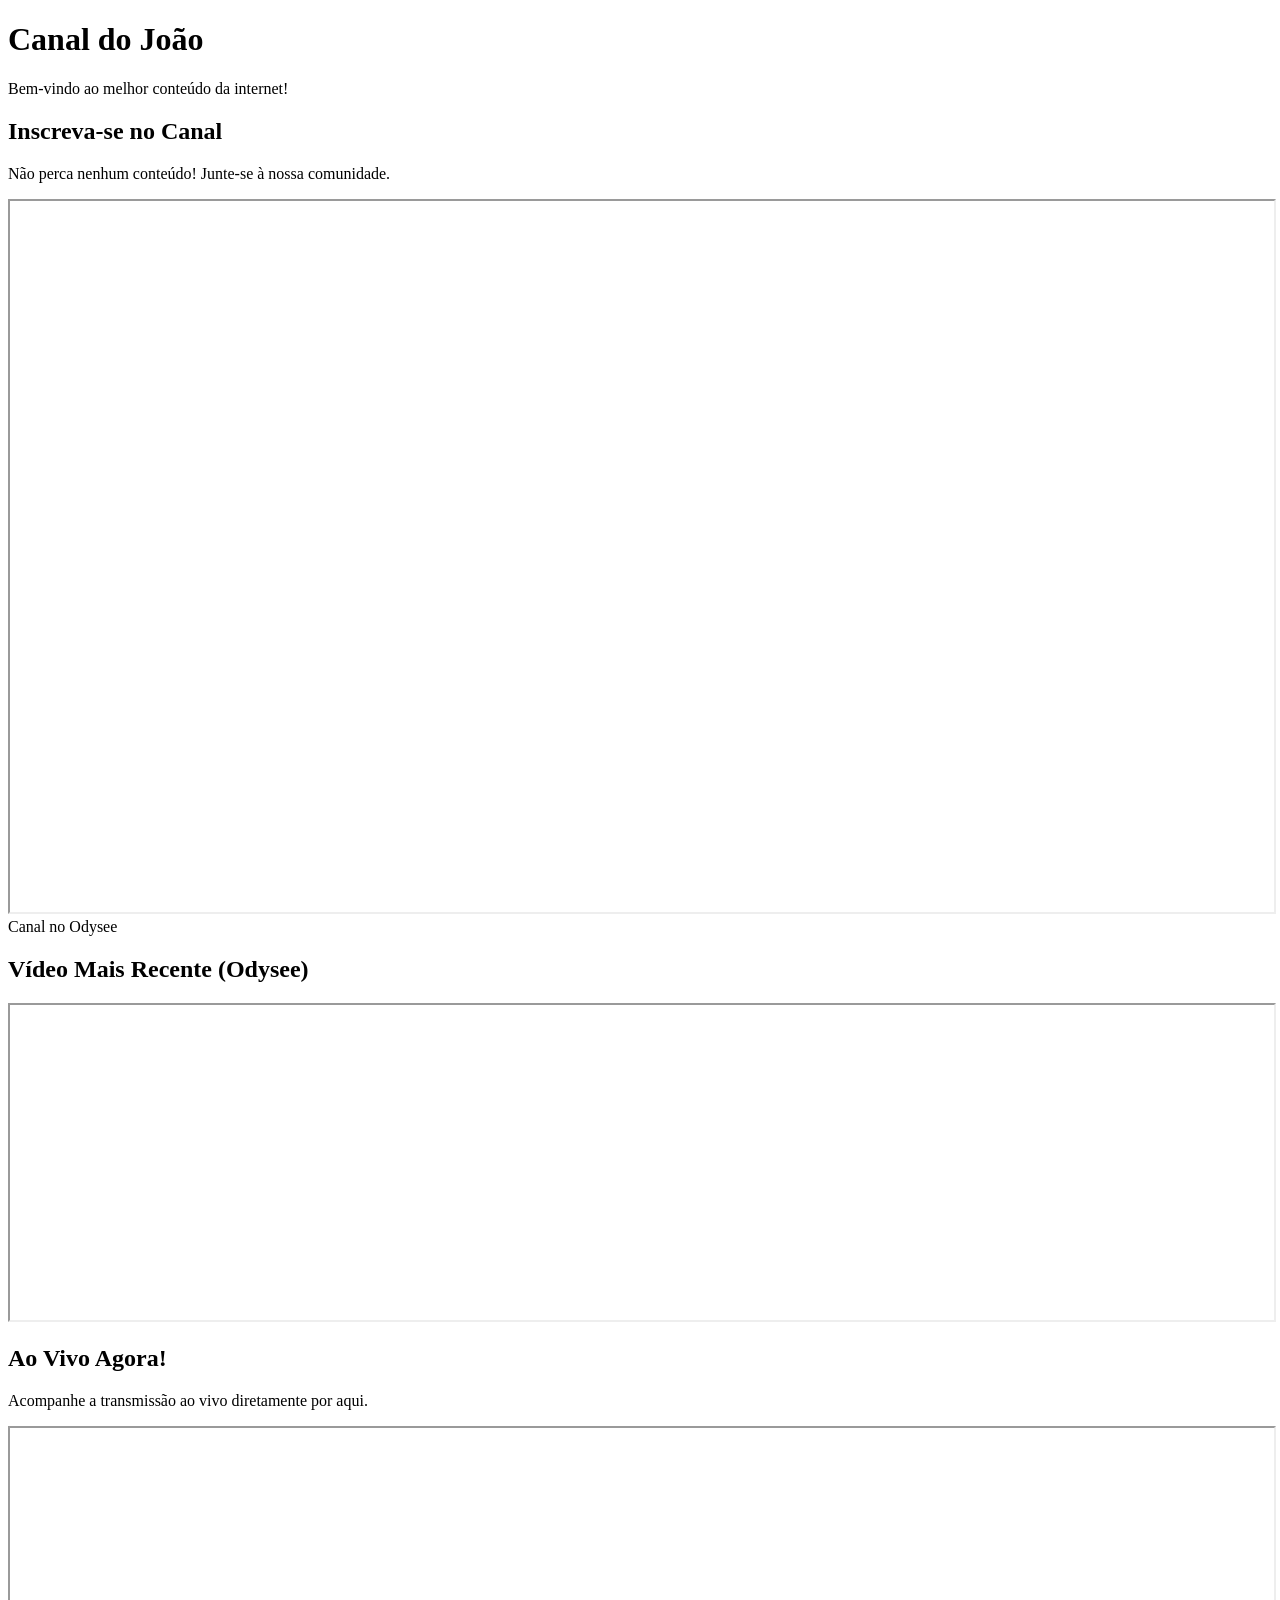
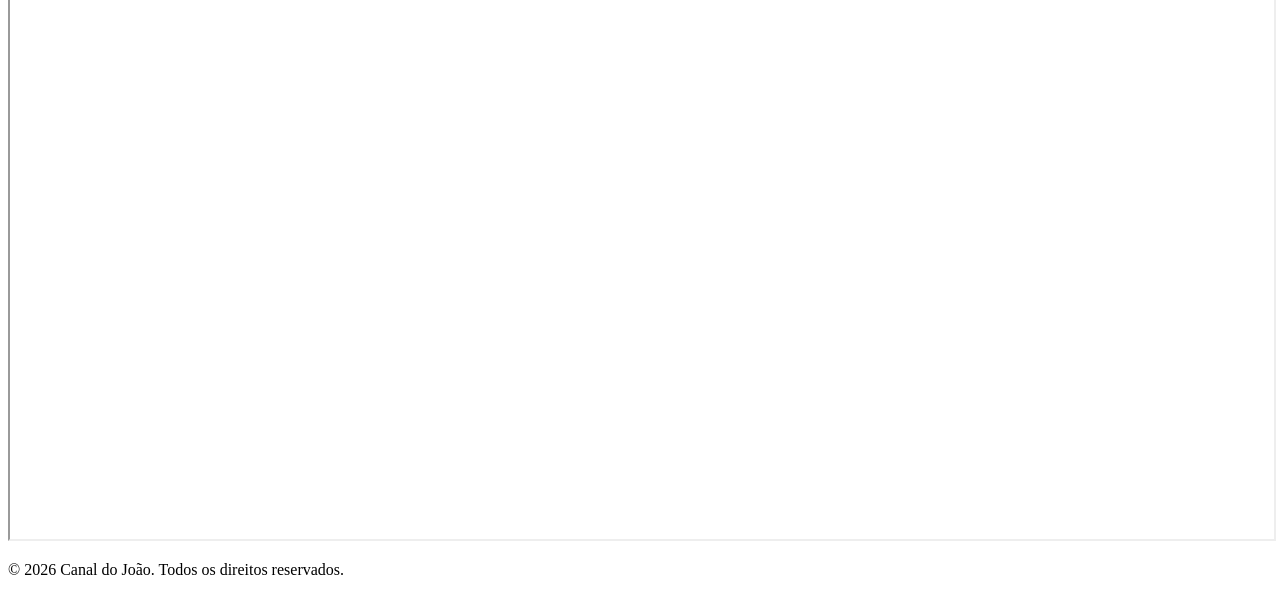
==== index.html @ f3733b52 "Add files via upload" ====
<!DOCTYPE html>
<html lang="pt-BR">
<head>
    <meta charset="UTF-8">
    <meta name="viewport" content="width=device-width, initial-scale=1.0">
    <title>Canal do João</title>
    <link rel="stylesheet" href="style.css">
</head>
<body>

    <header>
        <div class="container">
            <h1 id="titulo-site">Canal do João</h1>
            <p>Bem-vindo ao melhor conteúdo da internet!</p>
        </div>
    </header>

    <main class="container">
        
        <section class="card">
            <h2>Inscreva-se no Canal</h2>
            <p>Não perca nenhum conteúdo! Junte-se à nossa comunidade.</p>
            <iframe id="odysee-iframe" style="width:100%; aspect-ratio:16 / 9;" src="https://odysee.com/%24/embed/%40oficialcanaldojoao%3A0" allowfullscreen></iframe>
            Canal no Odysee </p>
        </section>

        <section class="card">
            <h2>Vídeo Mais Recente (Odysee)</h2>
            <div class="video-container">
                <iframe width="560" height="315" 
                    <iframe id="odysee-iframe" style="width:100%; aspect-ratio:16 / 9;" src="https://odysee.com/%24/embed/%40oficialcanaldojoao%3A0?feature=latest" allowfullscreen></iframe>
                </iframe>
            </div>
        </section>

        <section class="card">
            <h2>Ao Vivo Agora!</h2>
            <p>Acompanhe a transmissão ao vivo diretamente por aqui.</p>
            <div class="video-container">
               <iframe id="odysee-iframe" style="width:100%; aspect-ratio:16 / 9;" src="https://odysee.com/%24/embed/%40oficialcanaldojoao%3A0?feature=livenow" allowfullscreen></iframe>
                </iframe>
            </div>
        </section>

    </main>

    <footer>
        <p>&copy; 2026 Canal do João. Todos os direitos reservados.</p>
    </footer>

    <script src="script.js"></script>
</body>
</html>
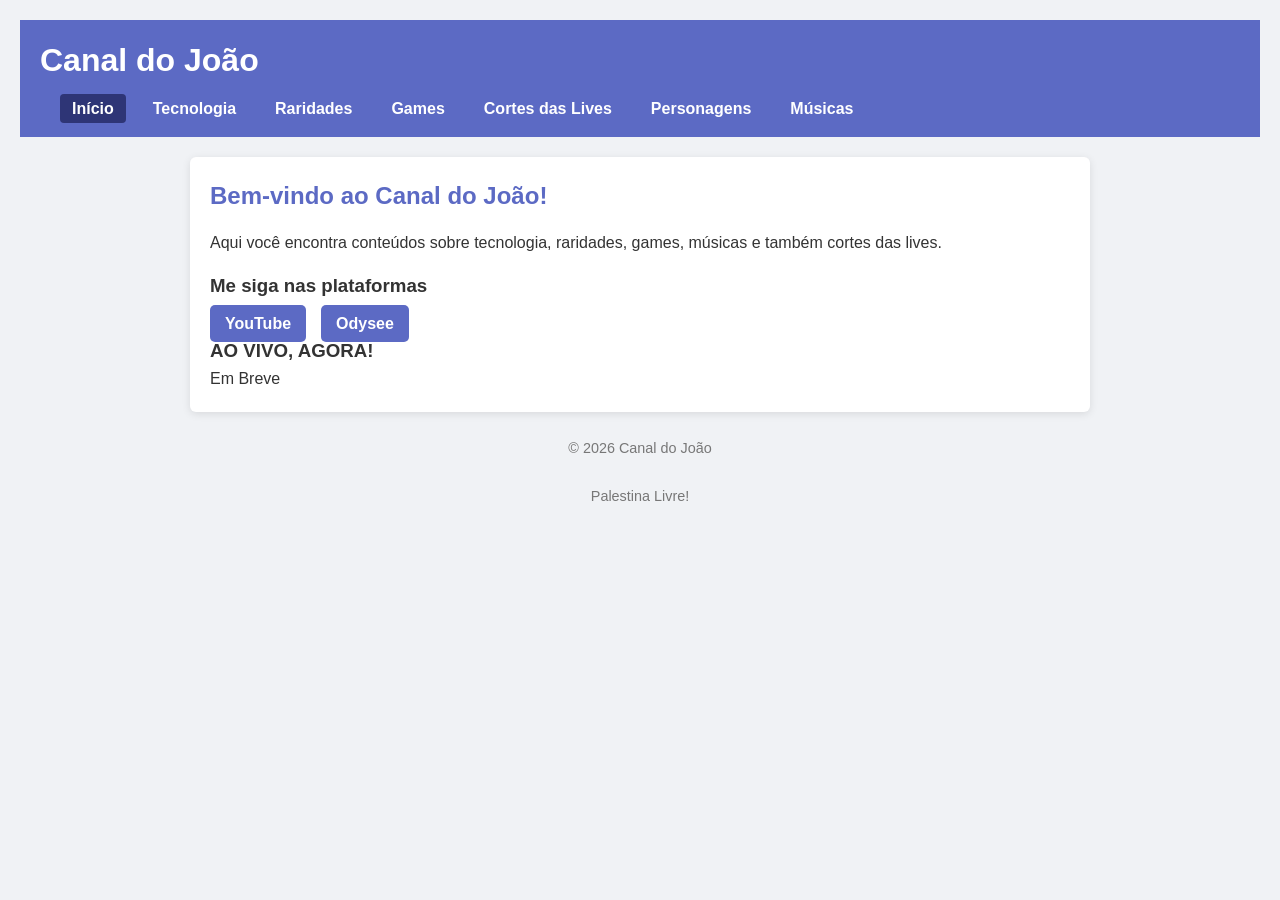
==== commit 456b6b00: "Add files via upload" ====
--- a/index.html
+++ b/index.html
@@ -1,53 +1,51 @@
 <!DOCTYPE html>
 <html lang="pt-BR">
 <head>
-    <meta charset="UTF-8">
-    <meta name="viewport" content="width=device-width, initial-scale=1.0">
-    <title>Canal do João</title>
-    <link rel="stylesheet" href="style.css">
+  <meta charset="UTF-8" />
+  <meta name="viewport" content="width=device-width, initial-scale=1" />
+  <title>Canal do João - Home</title>
+  <link rel="stylesheet" href="styles.css" />
+  <script src="script.js" defer></script>
 </head>
 <body>
+  <header>
+    <h1>Canal do João</h1>
+    <nav>
+      <ul>
+        <li><a href="index.html" class="active">Início</a></li>
+        <li><a href="tecnologia.html">Tecnologia</a></li>
+        <li><a href="raridades.html">Raridades</a></li>
+        <li><a href="games.html">Games</a></li>
+        <li><a href="cortes.html">Cortes das Lives</a></li>
+        <li><a href="persoganegs.html">Personagens</a></li>
+        <li><a href= "musicas.html">Músicas</a></li>
+        
+      </ul>
+    </nav>
+  </header>
 
-    <header>
-        <div class="container">
-            <h1 id="titulo-site">Canal do João</h1>
-            <p>Bem-vindo ao melhor conteúdo da internet!</p>
-        </div>
-    </header>
+  <main>
+    <section class="intro">
+      <h2>Bem-vindo ao Canal do João!</h2>
+      <p>Aqui você encontra conteúdos sobre tecnologia, raridades, games, músicas e também cortes das lives.</p>
+    </section>
 
-    <main class="container">
-        
-        <section class="card">
-            <h2>Inscreva-se no Canal</h2>
-            <p>Não perca nenhum conteúdo! Junte-se à nossa comunidade.</p>
-            <iframe id="odysee-iframe" style="width:100%; aspect-ratio:16 / 9;" src="https://odysee.com/%24/embed/%40oficialcanaldojoao%3A0" allowfullscreen></iframe>
-            Canal no Odysee </p>
-        </section>
-
-        <section class="card">
-            <h2>Vídeo Mais Recente (Odysee)</h2>
-            <div class="video-container">
-                <iframe width="560" height="315" 
-                    <iframe id="odysee-iframe" style="width:100%; aspect-ratio:16 / 9;" src="https://odysee.com/%24/embed/%40oficialcanaldojoao%3A0?feature=latest" allowfullscreen></iframe>
-                </iframe>
-            </div>
-        </section>
-
-        <section class="card">
-            <h2>Ao Vivo Agora!</h2>
-            <p>Acompanhe a transmissão ao vivo diretamente por aqui.</p>
-            <div class="video-container">
-               <iframe id="odysee-iframe" style="width:100%; aspect-ratio:16 / 9;" src="https://odysee.com/%24/embed/%40oficialcanaldojoao%3A0?feature=livenow" allowfullscreen></iframe>
-                </iframe>
-            </div>
-        </section>
-
-    </main>
-
-    <footer>
-        <p>&copy; 2026 Canal do João. Todos os direitos reservados.</p>
-    </footer>
-
-    <script src="script.js"></script>
+    <section class="links">
+      <h3>Me siga nas plataformas</h3>
+      <ul>
+        <li><a href="https://www.youtube.com/@oficialcanaldojoao" target="_blank" rel="noopener">YouTube</a></li>
+        <li><a href="https://odysee.com/@oficialcanaldojoao:0" target="_blank" rel="noopener">Odysee</a></li>
+      </ul>
+    </section>
+<section class="Video">
+      <h3>AO VIVO, AGORA!</h3>
+      <!-- Embed Audiomack (substitua a URL abaixo pelo seu embed real) -->
+     <p>Em Breve</p>
+    </section>
+  </main>
+  <footer>
+    <p>&copy; 2026 Canal do João</p>
+  <footer> 
+  <p>Palestina Livre!</p>
 </body>
-</html>+</html>
--- a/styles.css
+++ b/styles.css
@@ -0,0 +1,105 @@
+/* Reset básico */
+* {
+  margin: 0;
+  padding: 0;
+  box-sizing: border-box;
+}
+
+body {
+  font-family: 'Segoe UI', Tahoma, Geneva, Verdana, sans-serif;
+  background-color: #f0f2f5;
+  color: #333;
+  padding: 20px;
+  line-height: 1.6;
+}
+
+header {
+  background-color: #5C6AC4;
+  padding: 15px 20px;
+  color: white;
+  margin-bottom: 20px;
+}
+
+header h1 {
+  margin-bottom: 10px;
+}
+
+nav ul {
+  list-style: none;
+  display: flex;
+  gap: 15px;
+}
+
+nav a {
+  text-decoration: none;
+  color: white;
+  font-weight: 600;
+  padding: 6px 12px;
+  border-radius: 4px;
+  transition: background-color 0.3s ease;
+}
+
+nav a:hover {
+  background-color: #3f4b8f;
+}
+
+nav a.active {
+  background-color: #2e3576;
+}
+
+main {
+  max-width: 900px;
+  margin: 0 auto;
+  background: white;
+  padding: 20px;
+  box-shadow: 0 2px 8px rgba(0,0,0,0.1);
+  border-radius: 6px;
+}
+
+h2 {
+  margin-bottom: 15px;
+  color: #5C6AC4;
+}
+
+ul {
+  margin-top: 10px;
+  list-style-type: disc;
+  padding-left: 20px;
+}
+
+.intro p {
+  margin-bottom: 15px;
+}
+
+.links ul {
+  display: flex;
+  gap: 15px;
+  list-style: none;
+  padding-left: 0;
+}
+
+.links a {
+  background-color: #5C6AC4;
+  color: white;
+  padding: 10px 15px;
+  border-radius: 5px;
+  text-decoration: none;
+  font-weight: 600;
+  transition: background-color 0.3s ease;
+}
+
+.links a:hover {
+  background-color: #3f4b8f;
+}
+
+.audio iframe {
+  border-radius: 8px;
+  margin-top: 10px;
+}
+
+footer {
+  text-align: center;
+  margin: 25px 0;
+  color: #777;
+  font-size: 0.9rem;
+}
